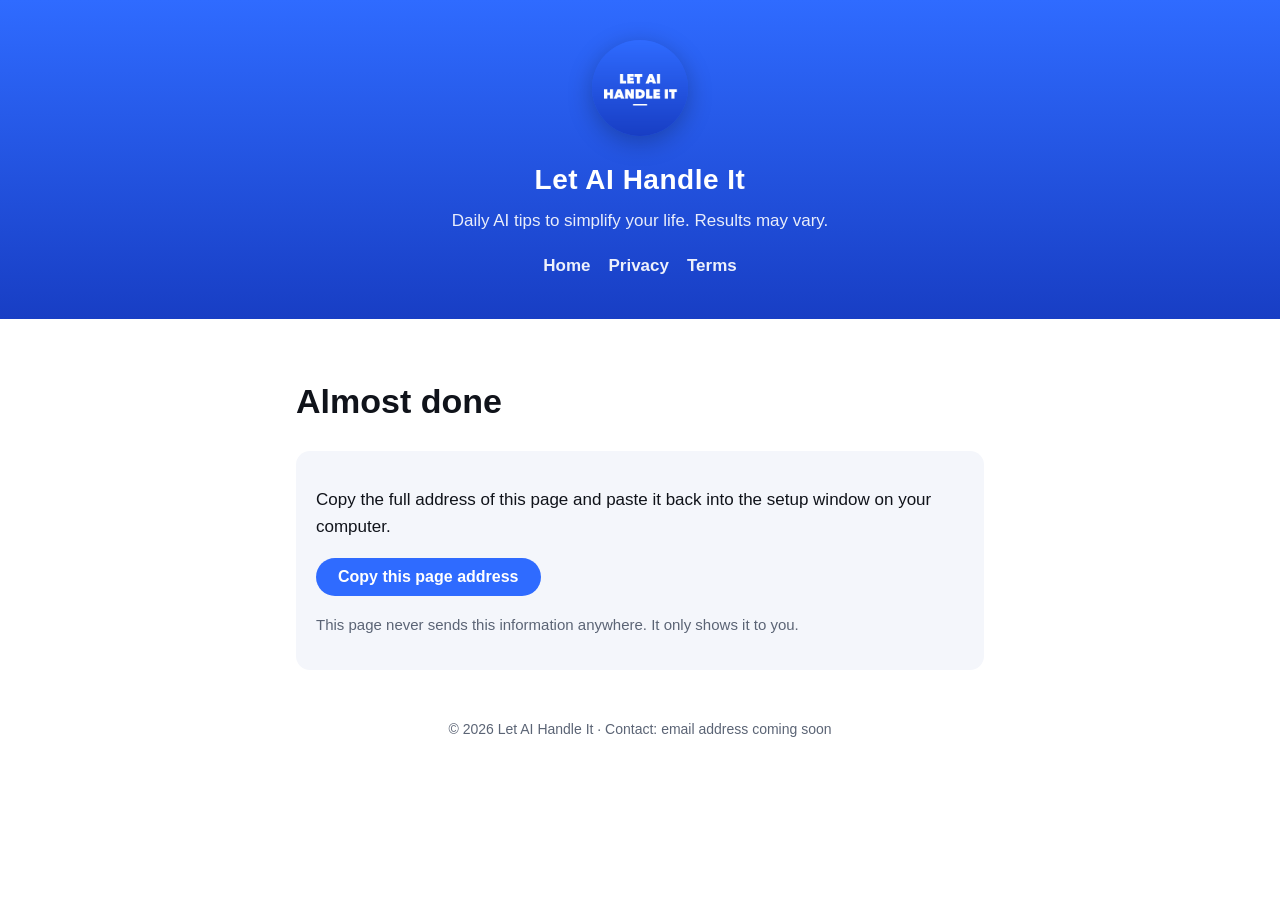
==== callback/index.html @ 1cdfadce "Let AI Handle It: home, privacy, terms and sign-in callback pages Co-Authored-By: Claude Opus 5.5 <n" ====
<!doctype html>
<html lang="en"><head><meta charset="utf-8"><meta name="viewport" content="width=device-width, initial-scale=1">
<title>Connected · Let AI Handle It</title><link rel="stylesheet" href="../style.css"><link rel="icon" href="../logo.png"></head>
<body><header><img src="../logo.png" alt="Let AI Handle It logo"><h1>Let AI Handle It</h1><p>Daily AI tips to simplify your life. Results may vary.</p><nav><a href="../">Home</a><a href="../privacy/">Privacy</a><a href="../terms/">Terms</a></nav></header><main><h1>Almost done</h1><div class="card"><p>Copy the full address of this page and paste it back into the setup window on your computer.</p><p><button id="copy">Copy this page address</button> <span id="ok" class="muted"></span></p><p class="muted">This page never sends this information anywhere. It only shows it to you.</p></div><script>document.getElementById("copy").onclick=async()=>{try{await navigator.clipboard.writeText(location.href);document.getElementById("ok").textContent="Copied."}catch(e){document.getElementById("ok").textContent="Select the address bar and copy it instead."}};</script></main><footer>© 2026 Let AI Handle It · Contact: <span>email address coming soon</span></footer></body></html>
---- style.css ----
:root { --blue: #2F6BFF; --deep: #183EC4; --ink: #10131a; --muted: #5b6475; --bg: #ffffff; --card: #f4f6fb; }
@media (prefers-color-scheme: dark) { :root { --ink: #eef1f7; --muted: #a6aec0; --bg: #0d1017; --card: #171b25; } }
* { box-sizing: border-box; }
body { margin: 0; font: 17px/1.6 -apple-system, "Avenir Next", "Segoe UI", Roboto, sans-serif; color: var(--ink); background: var(--bg); }
header { background: linear-gradient(var(--blue), var(--deep)); color: #fff; padding: 40px 16px; text-align: center; }
header img { width: 96px; height: 96px; border-radius: 50%; box-shadow: 0 6px 24px rgba(0,0,0,.25); }
header h1 { margin: 14px 0 4px; font-size: 28px; letter-spacing: .5px; }
header p { margin: 0; opacity: .9; }
main { max-width: 720px; margin: 0 auto; padding: 32px 16px 48px; }
h2 { font-size: 20px; margin-top: 28px; }
a { color: var(--blue); }
nav { display: flex; gap: 18px; justify-content: center; flex-wrap: wrap; margin-top: 18px; }
nav a { color: #fff; font-weight: 600; text-decoration: none; opacity: .92; }
.card { background: var(--card); border-radius: 14px; padding: 18px 20px; }
.muted { color: var(--muted); font-size: 15px; }
code { word-break: break-all; }
button { background: var(--blue); color: #fff; border: 0; border-radius: 999px; padding: 10px 22px; font-size: 16px; font-weight: 600; cursor: pointer; }
footer { text-align: center; color: var(--muted); font-size: 14px; padding: 0 16px 32px; }
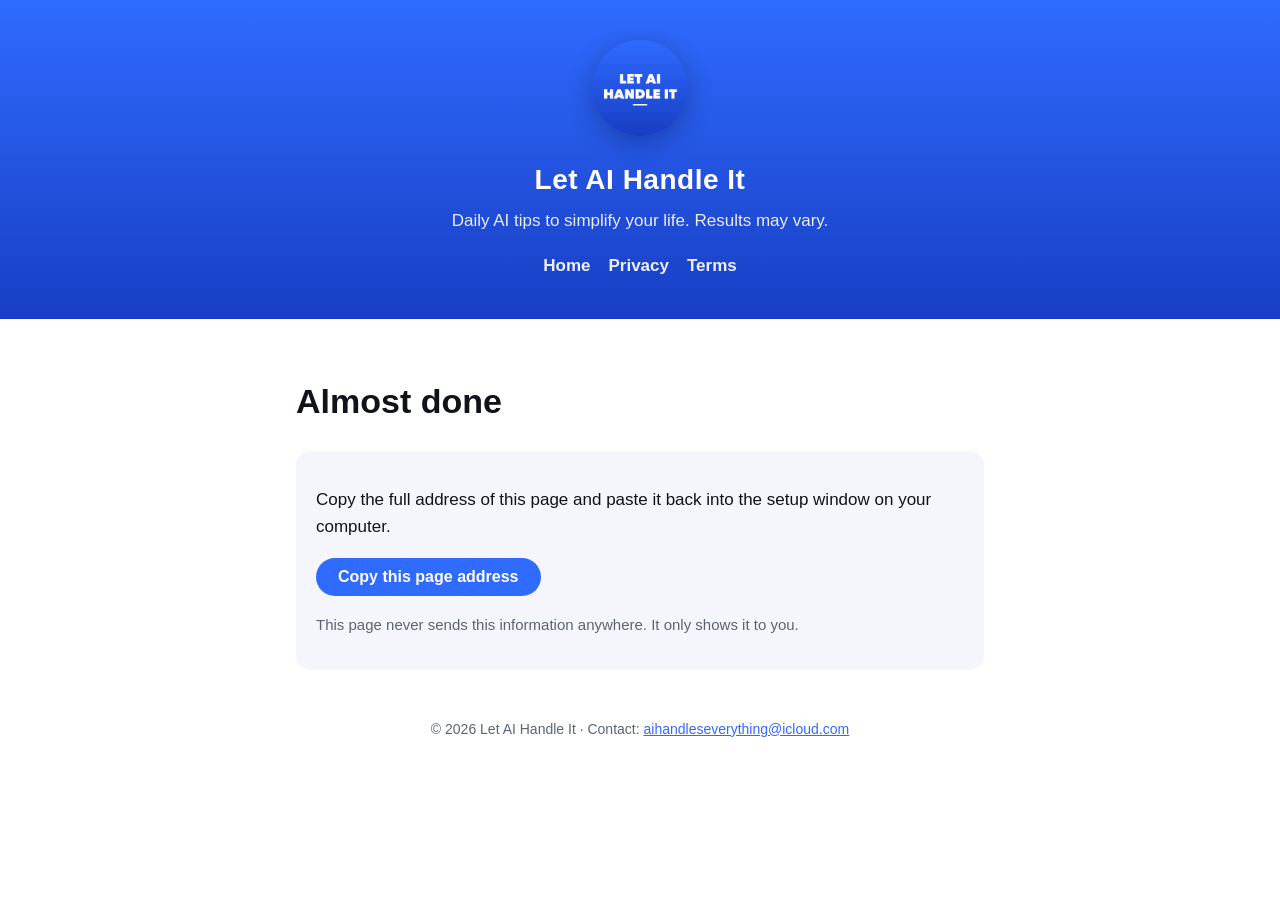
==== commit ad8787ea: "Add the contact email Co-Authored-By: Claude Opus 5.5 <noreply@anthropic.com>" ====
--- a/callback/index.html
+++ b/callback/index.html
@@ -1,4 +1,4 @@
 <!doctype html>
 <html lang="en"><head><meta charset="utf-8"><meta name="viewport" content="width=device-width, initial-scale=1">
 <title>Connected · Let AI Handle It</title><link rel="stylesheet" href="../style.css"><link rel="icon" href="../logo.png"></head>
-<body><header><img src="../logo.png" alt="Let AI Handle It logo"><h1>Let AI Handle It</h1><p>Daily AI tips to simplify your life. Results may vary.</p><nav><a href="../">Home</a><a href="../privacy/">Privacy</a><a href="../terms/">Terms</a></nav></header><main><h1>Almost done</h1><div class="card"><p>Copy the full address of this page and paste it back into the setup window on your computer.</p><p><button id="copy">Copy this page address</button> <span id="ok" class="muted"></span></p><p class="muted">This page never sends this information anywhere. It only shows it to you.</p></div><script>document.getElementById("copy").onclick=async()=>{try{await navigator.clipboard.writeText(location.href);document.getElementById("ok").textContent="Copied."}catch(e){document.getElementById("ok").textContent="Select the address bar and copy it instead."}};</script></main><footer>© 2026 Let AI Handle It · Contact: <span>email address coming soon</span></footer></body></html>
+<body><header><img src="../logo.png" alt="Let AI Handle It logo"><h1>Let AI Handle It</h1><p>Daily AI tips to simplify your life. Results may vary.</p><nav><a href="../">Home</a><a href="../privacy/">Privacy</a><a href="../terms/">Terms</a></nav></header><main><h1>Almost done</h1><div class="card"><p>Copy the full address of this page and paste it back into the setup window on your computer.</p><p><button id="copy">Copy this page address</button> <span id="ok" class="muted"></span></p><p class="muted">This page never sends this information anywhere. It only shows it to you.</p></div><script>document.getElementById("copy").onclick=async()=>{try{await navigator.clipboard.writeText(location.href);document.getElementById("ok").textContent="Copied."}catch(e){document.getElementById("ok").textContent="Select the address bar and copy it instead."}};</script></main><footer>© 2026 Let AI Handle It · Contact: <a href="mailto:aihandleseverything@icloud.com">aihandleseverything@icloud.com</a></footer></body></html>
